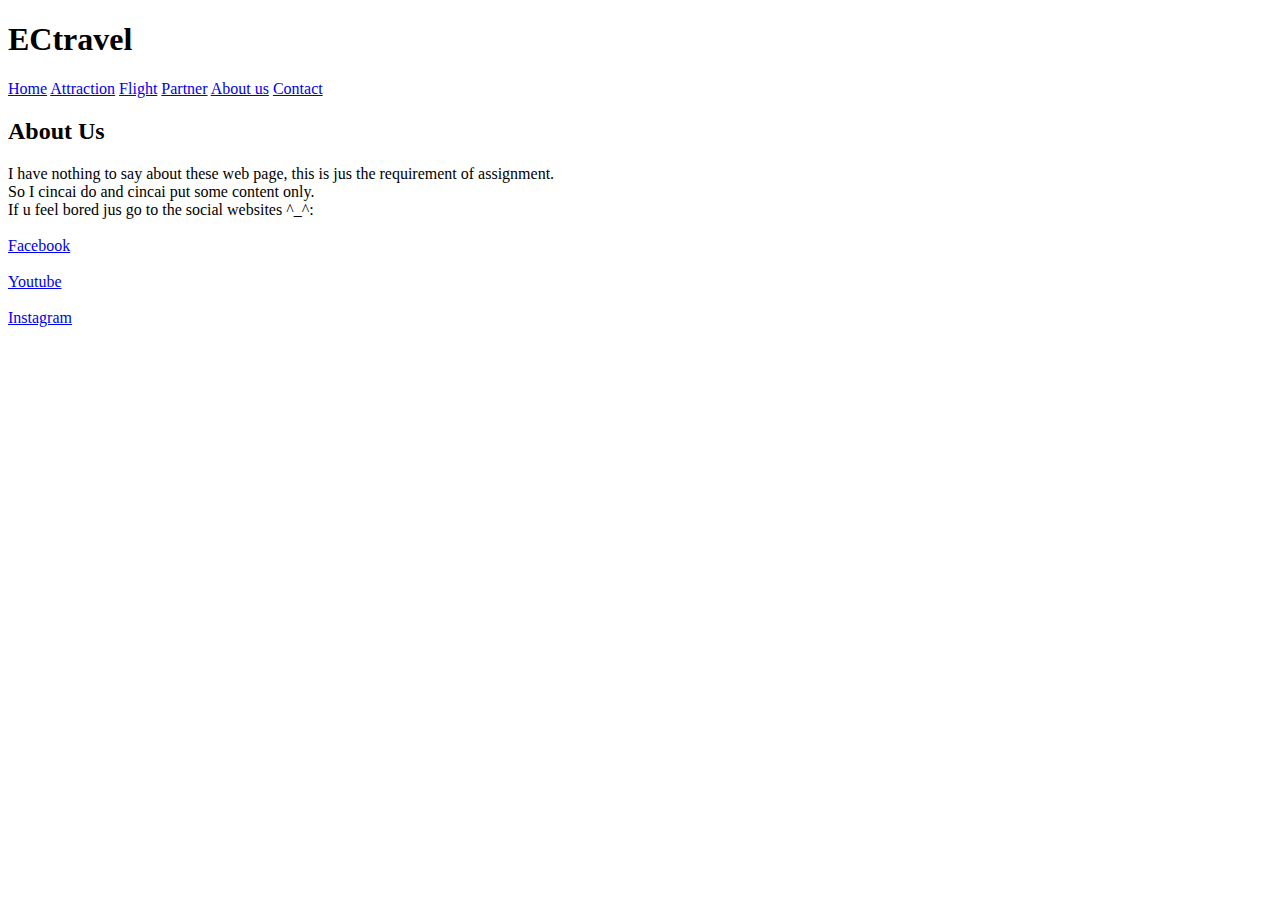
==== AboutUs.html @ 8c278584 "Add files via upload" ====
<!DOCTYPE html>
<html>
<head>
    <link href="CSS.css" rel="stylesheet">
    <meta name="viewport" content="width=device-width,initial-scale=1">
    <title>About Us</title>
</head>

<body>
    <div class="header">
        <h1>ECtravel</h1>
        <!--<p>Ever wanted a getaway that is closer to home? Then look no further than home itself! Malaysia is a place full of wondrous cultural and biological diversity �
            enough to satisfy your wanderlust. All you need to do is to jump over state lines to enjoy a whole new side of Malaysia.</p>-->
    </div>

    <div id="navbar">
        <a href="index.html">Home</a>
        <a href="Attraction.html">Attraction</a>
        <a href="Flight.html">Flight</a>
        <a href="Partner.html">Partner</a>
        <a class="active" href="AboutUs.html">About us</a>
        <a href="Contact.html">Contact</a>
    </div>

    <h2>About Us</h2>
    
    <div class="about">
        <p>I have nothing to say about these web page, this is jus the requirement of assignment.<br> So I cincai do and cincai put some content only.<br>
            If u feel bored jus go to the social websites ^_^:<br><br>
            <a href="https://www.facebook.com/">Facebook</a><br><br>
            <a href="https://www.youtube.com/">Youtube</a><br><br>
            <a href="https://www.instagram.com/">Instagram</a>
        </p>
    </div>
</body>
</html>
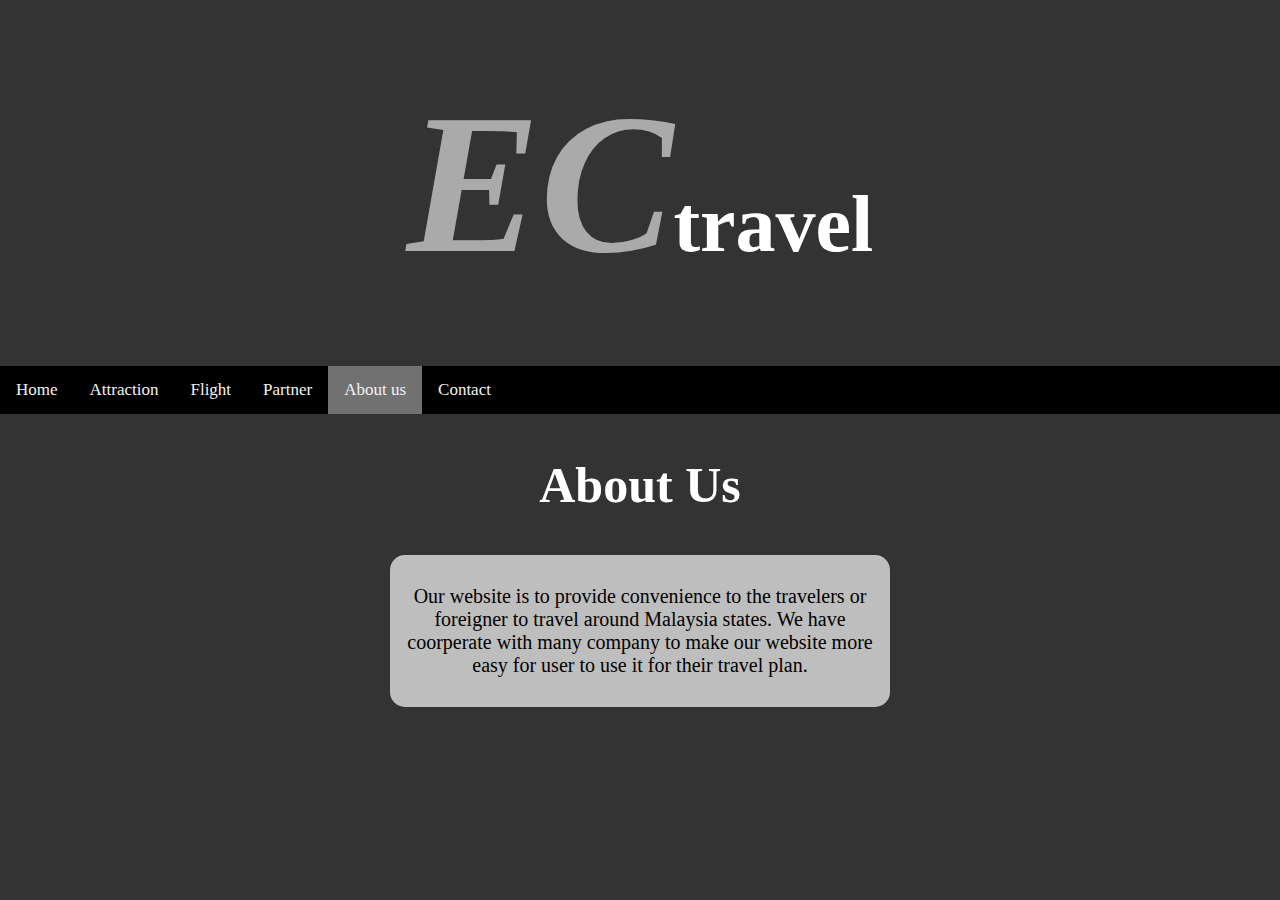
==== commit f7be3dd8: "Add files via upload" ====
--- a/AboutUs.html
+++ b/AboutUs.html
@@ -8,7 +8,7 @@
 
 <body>
     <div class="header">
-        <h1>ECtravel</h1>
+            <h1><span>EC</span>travel</h1>
         <!--<p>Ever wanted a getaway that is closer to home? Then look no further than home itself! Malaysia is a place full of wondrous cultural and biological diversity �
             enough to satisfy your wanderlust. All you need to do is to jump over state lines to enjoy a whole new side of Malaysia.</p>-->
     </div>
@@ -25,11 +25,9 @@
     <h2>About Us</h2>
     
     <div class="about">
-        <p>I have nothing to say about these web page, this is jus the requirement of assignment.<br> So I cincai do and cincai put some content only.<br>
-            If u feel bored jus go to the social websites ^_^:<br><br>
-            <a href="https://www.facebook.com/">Facebook</a><br><br>
-            <a href="https://www.youtube.com/">Youtube</a><br><br>
-            <a href="https://www.instagram.com/">Instagram</a>
+        <p>Our website is to provide convenience to the travelers or foreigner to travel around Malaysia states. 
+            We have coorperate with many company to make our website more easy for user to use it for their travel plan.
+            
         </p>
     </div>
 </body>
--- a/CSS.css
+++ b/CSS.css
@@ -0,0 +1,320 @@
+﻿body {
+    font-family: Comic Sans MS;
+    margin: 0;
+    background:rgba(0,0,0,0.8);
+    color: white;
+}
+
+h1{
+    font-size: 80px;
+    text-align: center;
+}
+
+h1 span{
+    color: #aaa;
+    font-family:Jokerman;
+    font-size: 200px;
+}
+
+.header {
+    background-image: url(Malaysia.gif);
+    background-position: center;
+    background-repeat: no-repeat;
+    background-size: 1600px 500px;
+    padding: 15px;
+    text-align: center;
+}
+
+footer img{
+    width: 20px;
+    height: 20px;
+}
+
+.w3-padding-64 {
+    padding-top: 64px!important;
+    padding-bottom: 64px!important;
+}
+
+.w3-center {
+    text-align: center!important;
+}
+
+.w3-container, .w3-panel {
+    padding: 0.01em 16px;
+}
+
+.w3-xlarge {
+    font-size: 24px!important;
+}
+
+.mySlides p {
+    background-color: white;
+    color: black;
+    padding: 30px;
+    margin: auto;
+    /*height:250px;*/
+    width:800px;
+    text-align:center;
+    font-size:20px;
+    border-radius:10px;
+}
+
+#navbar {
+    overflow: hidden;
+    background-color: black;
+}
+
+#navbar a {
+    float: left;
+    display: block;
+    color: #f2f2f2;
+    text-align: center;
+    padding: 14px 16px;
+    text-decoration: none;
+    font-size: 17px;
+}
+
+#navbar a:hover {
+    background-color: white;
+    color: black;
+}
+
+/*          #navbar a.active {
+            background-color: #4CAF50;
+            color: white;
+          }*/
+
+/* .content {
+    padding: 16px;
+} */
+
+.content img{
+    height: 800px;
+}
+
+.sticky {
+    position: fixed;
+    top: 0;
+    width: 100%;
+}
+
+.sticky + .content {
+        padding-top: 60px;
+}
+
+* {
+    box-sizing: border-box
+}
+
+.mySlides {
+    display: none;
+}
+
+.mySlides img{
+    height: 800px;
+}
+
+img {
+    vertical-align: middle;
+    width:100%;
+    /* margin:5px; */
+}
+
+/* Slideshow container */
+.slideshow-container {
+    max-width: 100%;
+    position: relative;
+    margin: auto;
+}
+
+/* Next & previous buttons */
+.prev, .next {
+    cursor: pointer;
+    position: absolute;
+    top: 50%;
+    width: auto;
+    padding: 16px;
+    margin-top: -22px;
+    color: white;
+    font-weight: bold;
+    font-size: 18px;
+    transition: 0.6s ease;
+    border-radius: 0 3px 3px 0;
+    user-select: none;
+}
+
+/* Position the "next button" to the right */
+.next {
+    right: 0;
+    border-radius: 3px 0 0 3px;
+}
+
+    /* On hover, add a black background color with a little bit see-through */
+    .prev:hover, .next:hover {
+        background-color: rgba(0,0,0,0.8);
+    }
+
+/* Caption text */
+.text {
+    color: #fff;
+    font-size: 40px;
+    padding:8   px;
+    position: relative;
+    width: 100%;
+    text-align: center;
+    margin: auto;
+    border:solid;
+    border-color:blue;
+    border-width:2px;
+    width:50%;
+    border-radius:20px;
+    /*background-color:white;*/
+}
+
+span {
+    color: red;
+    font-style: italic;
+}
+
+/* Number text (1/3 etc) */
+.numbertext {
+    color: #f2f2f2;
+    font-size: 12px;
+    padding: 8px 12px;
+    position: absolute;
+    top: 0;
+}
+
+/* The dots/bullets/indicators */
+.dot {
+    cursor: pointer;
+    height: 10px;
+    width: 10px;
+    margin: 0 2px;
+    background-color: #bbb;
+    border-radius: 50%;
+    display: inline-block;
+    transition: background-color 0.6s ease;
+}
+
+    .active, .dot:hover {
+        background-color: #717171;
+    }
+
+/* Fading animation */
+.fade {
+    -webkit-animation-name: fade;
+    -webkit-animation-duration: 1.5s;
+    animation-name: fade;
+    animation-duration: 1.5s;
+}
+
+@-webkit-keyframes fade {
+    from {
+        opacity: .4
+    }
+
+    to {
+        opacity: 1
+    }
+}
+
+@keyframes fade {
+    from {
+        opacity: .4
+    }
+
+    to {
+        opacity: 1
+    }
+}
+
+/* On smaller screens, decrease text size */
+@media only screen and (max-width: 300px) {
+    .prev, .next, .text {
+        font-size: 11px
+    }
+}
+
+/* Create two equal columns that floats next to each other */
+.column {
+    float: left;
+    width: 50%;
+    padding: 20px;
+    height: 500px; /* Should be removed. Only for demonstration */
+    text-align: center;
+    color: black;
+  }
+  
+  /* Clear floats after the columns */
+  .row:after {
+    content: "";
+    display: table;
+    clear: both;
+  }
+
+  h3{
+      text-align: center;
+      font-size: 25px;
+  }
+
+  h4{
+      text-align: justify;
+      font-size: 20px;
+      font-style: italic;
+  }
+
+  .row img {
+    display: block;
+    margin-left: auto;
+    margin-right: auto;
+  }
+
+  .row a{
+      font-size: 20px;
+      margin: 15px;
+      text-decoration: none;
+  }
+
+  .row p{
+      font-size: 15px;
+  }
+
+  h2{
+      font-size: 50px;
+      text-align: center;
+  }
+
+  .about, .contact{
+      font-size: 20px;
+      text-align: center;
+      background: rgba(225,225,225,0.8);
+      color: black;
+      margin: auto;
+      padding: 10px;
+      border-radius: 15px;
+      width: 500px;
+  }
+
+  .about a,.contact a{
+      text-decoration: none;
+  }
+
+  .about a:hover, .contact a:hover{
+      color: red;
+  }
+
+  table {
+    border-collapse: collapse;
+    background-color: #aaa;
+  }
+  
+  td, th {
+    text-align: justify;
+    padding: 10px;
+  }
+  
+  tr:nth-child(even) {
+    background-color: #bbb;
+    color: #000;
+  }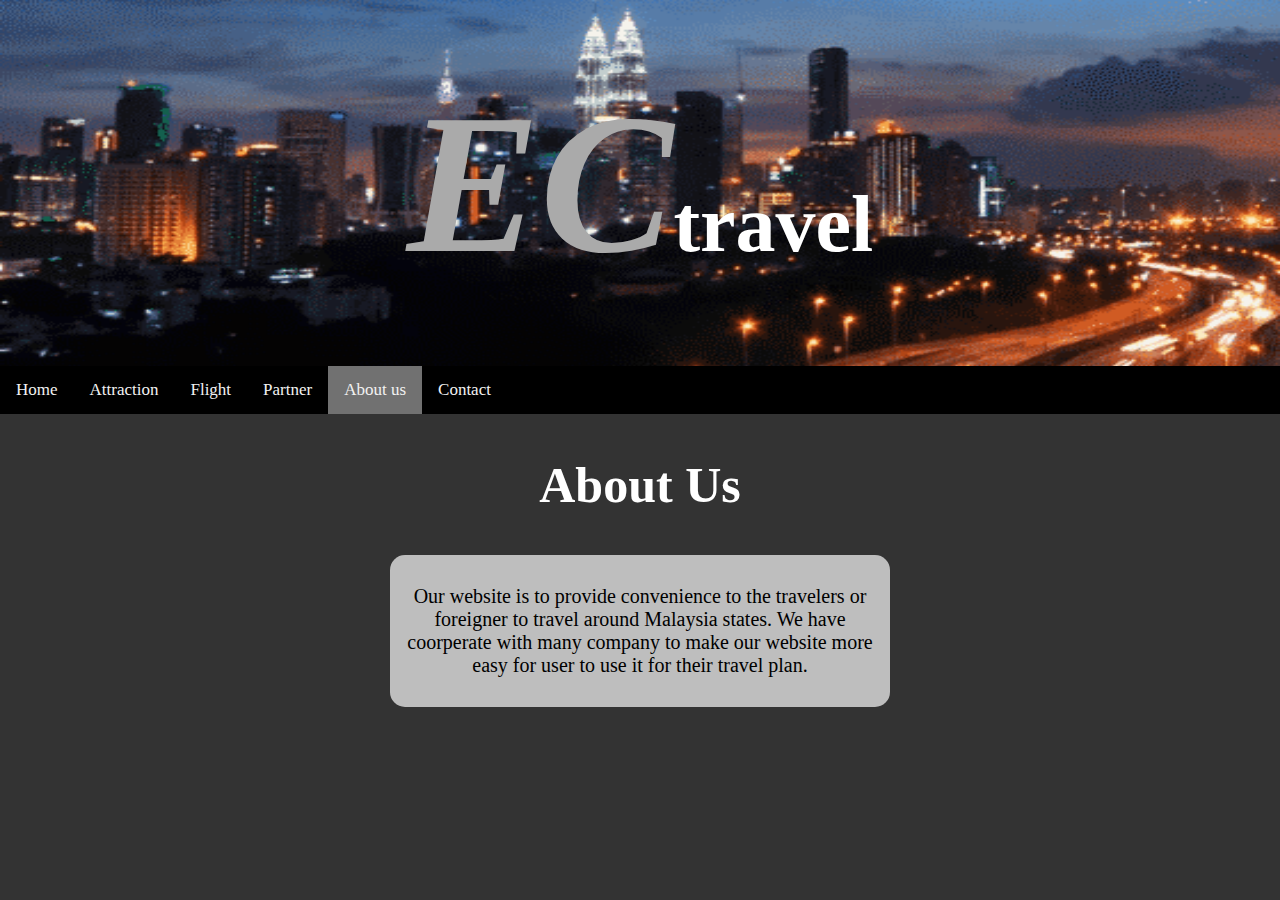
==== commit 166c6a75: "Add files via upload" ====
--- a/AboutUs.html
+++ b/AboutUs.html
@@ -7,7 +7,7 @@
 </head>
 
 <body>
-    <div class="header">
+    <div class="header" style="background-image: url(Malaysia.gif);">
             <h1><span>EC</span>travel</h1>
         <!--<p>Ever wanted a getaway that is closer to home? Then look no further than home itself! Malaysia is a place full of wondrous cultural and biological diversity �
             enough to satisfy your wanderlust. All you need to do is to jump over state lines to enjoy a whole new side of Malaysia.</p>-->
--- a/CSS.css
+++ b/CSS.css
@@ -111,7 +111,7 @@
 }
 
 .mySlides img{
-    height: 800px;
+    height: 600px;
 }
 
 img {
